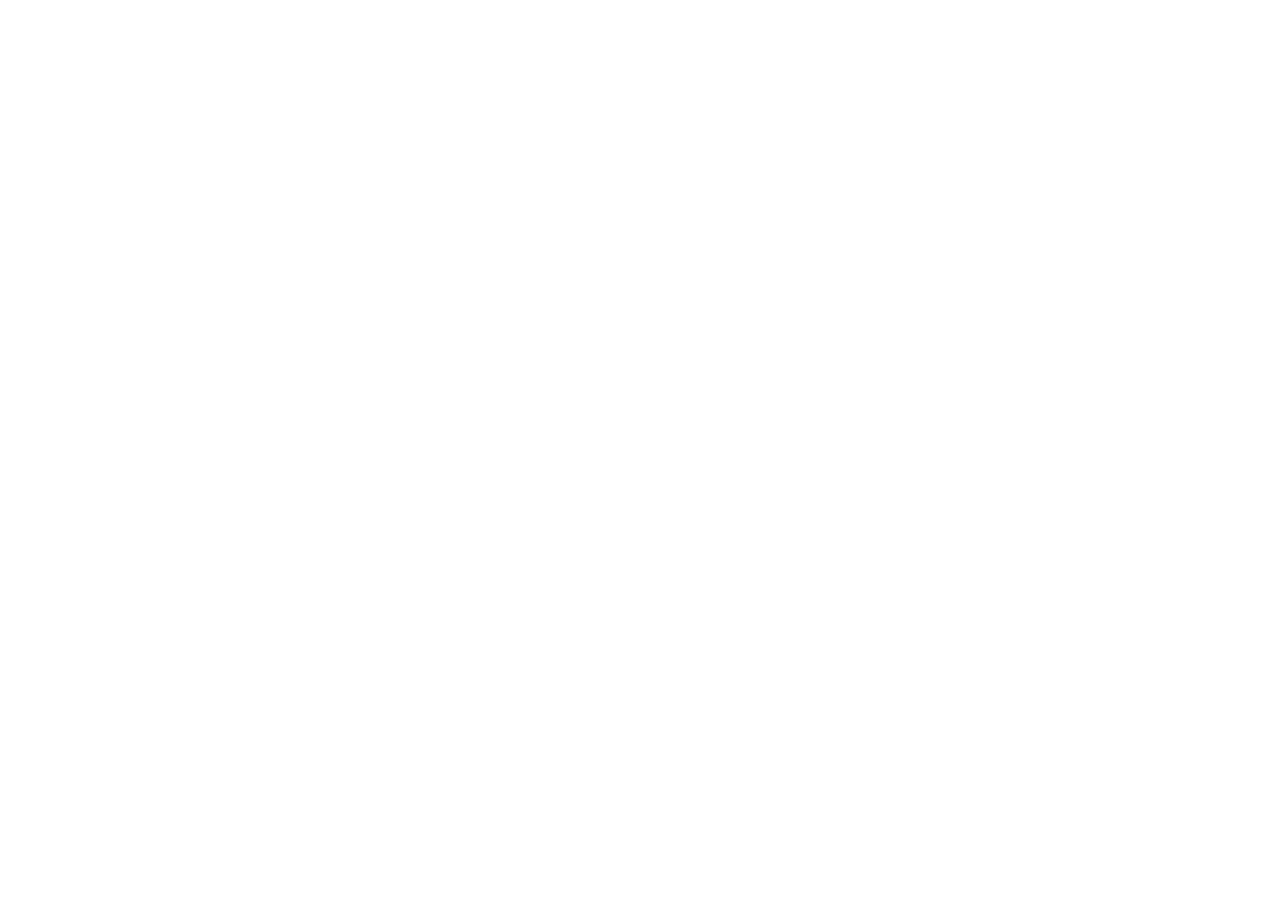
==== basicbash/index.html @ bd4f9036 "created document setup" ====
<!DOCTYPE html>
<html lang="en">
<head>
    <meta charset="UTF-8">
    <meta http-equiv="X-UA-Compatible" content="IE=edge">
    <meta name="viewport" content="width=device-width, initial-scale=1.0">
    <title>Document</title>
    <script src="/basicbash/js/app.js"defer></script>
</head>
<body>
    
</body>
</html>
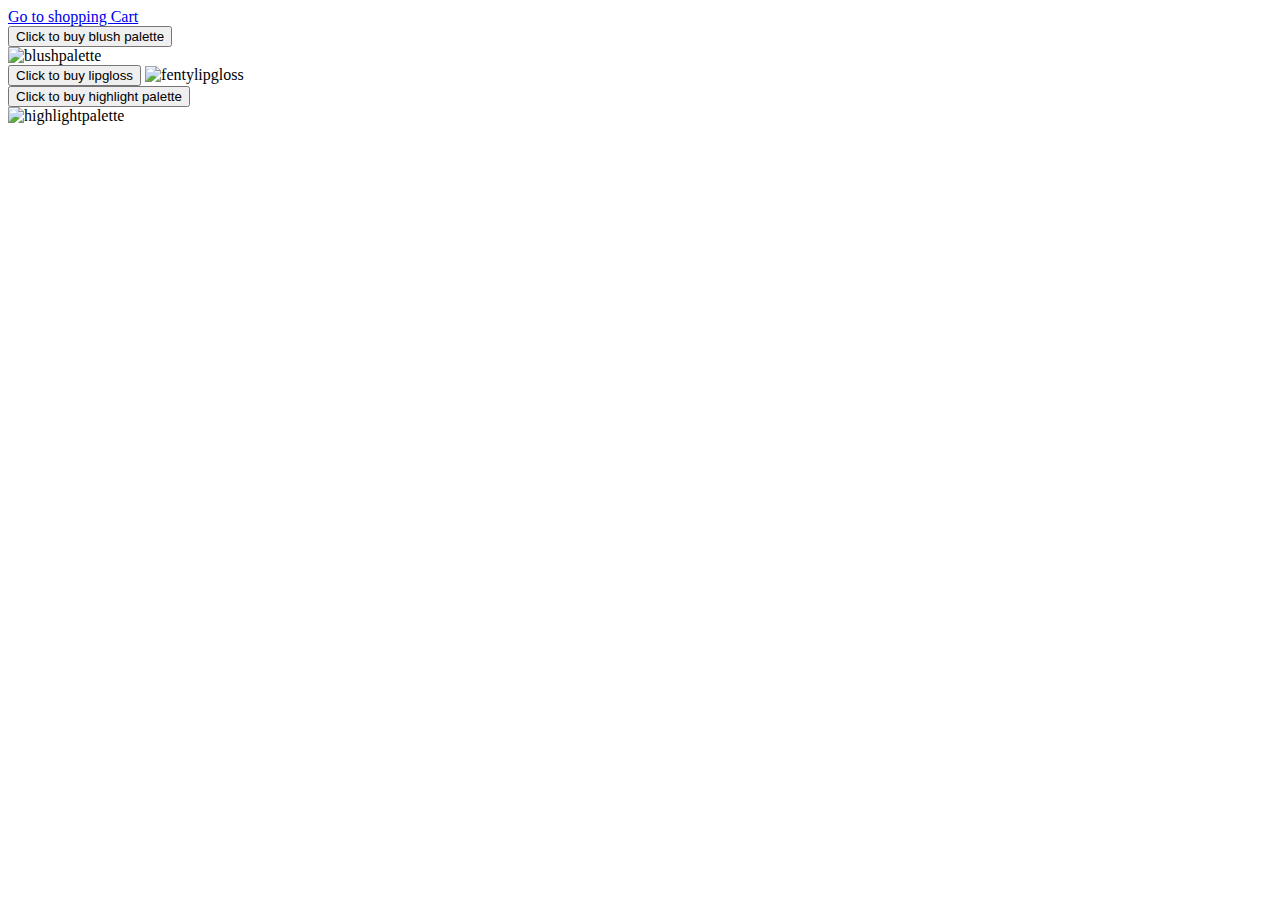
==== commit 8dbdf965: "Fcompleted the main requirements" ====
--- a/basicbash/index.html
+++ b/basicbash/index.html
@@ -5,9 +5,23 @@
     <meta http-equiv="X-UA-Compatible" content="IE=edge">
     <meta name="viewport" content="width=device-width, initial-scale=1.0">
     <title>Document</title>
-    <script src="/basicbash/js/app.js"defer></script>
+    <script src="https://cdn.jsdelivr.net/npm/js-cookie@2/src/js.cookie.min.js"></script>
+    <script src="/basicbash/js/app.js" defer ></script>
+    <link rel="stylesheet" href="/basicbash/css/style.css">
 </head>
 <body>
-    
+<a href="selection.html">Go to shopping Cart</a>
+<div id="blushPalette">
+    <button id="blushButton" onclick="blushToCart();" type="submit">Click to buy blush palette</button>
+    <img src="https://encrypted-tbn0.gstatic.com/images?q=tbn:ANd9GcRavUohSrR0Mjk8WFh3V_I5BJ5vw9veFGdGOA&usqp=CAU" alt="blushpalette">
+</div>
+<div id="lipGloss">
+    <button id="glossButton" onclick="glossToCart();">Click to buy lipgloss </button>
+    <img src="https://encrypted-tbn0.gstatic.com/images?q=tbn:ANd9GcRm5s1kvxYQEq43pgS6W0aBXSO2MDraHRi0NQ&usqp=CAU" alt="fentylipgloss">
+</div>
+<div id="highlightPalette">
+    <button id="highlightButton" onclick="highlightToCart();">Click to buy highlight palette </button>
+    <img src="https://encrypted-tbn0.gstatic.com/images?q=tbn:ANd9GcRyeVMQktAiDDfojGrYiNKg6zxfYjfMfMIVPg&usqp=CAU" alt="highlightpalette">
+</div>
 </body>
 </html>
--- a/basicbash/css/style.css
+++ b/basicbash/css/style.css
@@ -0,0 +1,6 @@
+img{
+    width: 200px;
+}
+div{
+    width: 250px;
+}